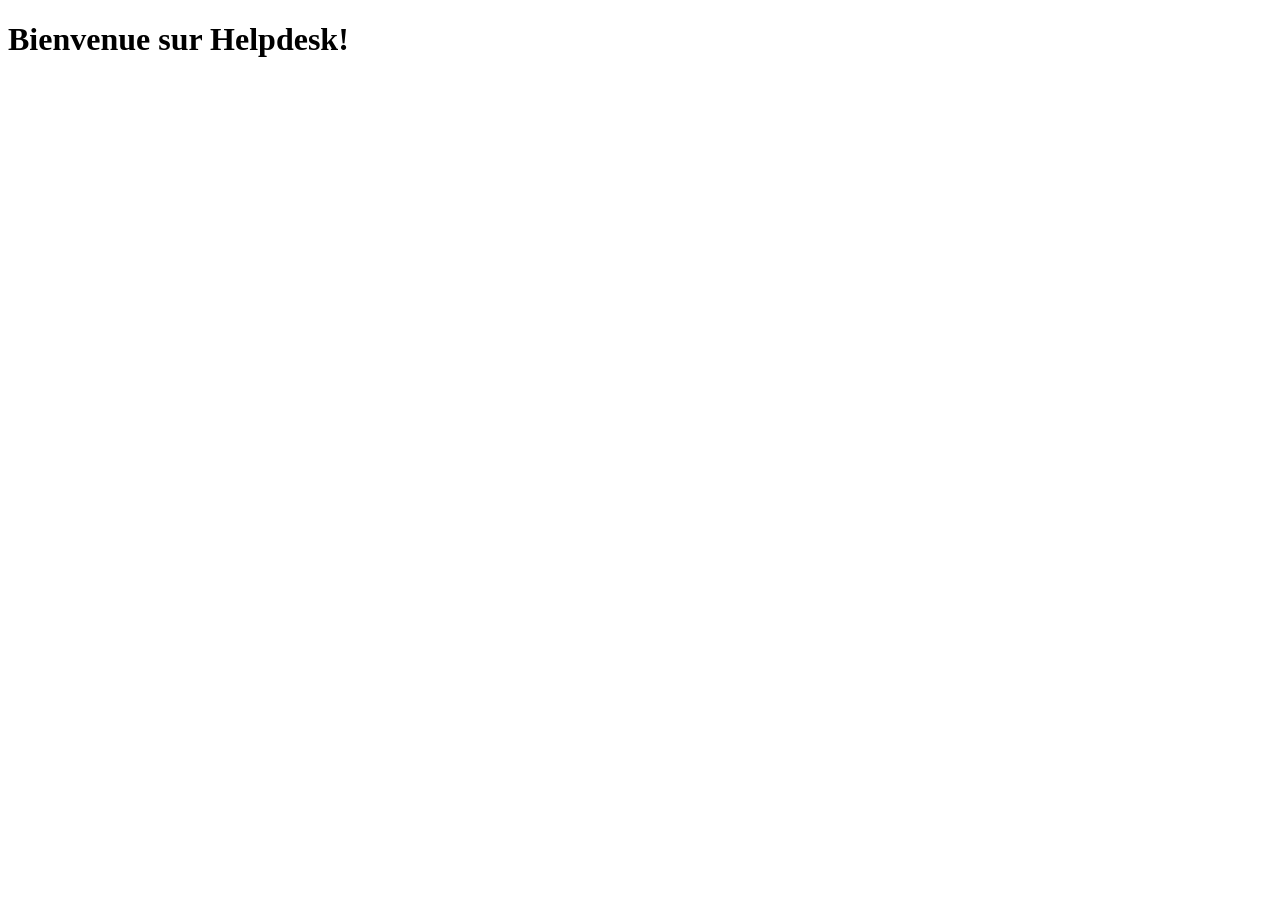
==== index.html @ 8b2c6312 "premiers fichiers" ====
<!DOCTYPE html>
<html lang="fr">
<head>
    <title>Bienvenue sur Helpdesk!</title>
    <link rel="stylesheet" href="index.css"></link>
</head>
<body>
    <h1>Bienvenue sur Helpdesk!</h1>
    
</body>
</html>
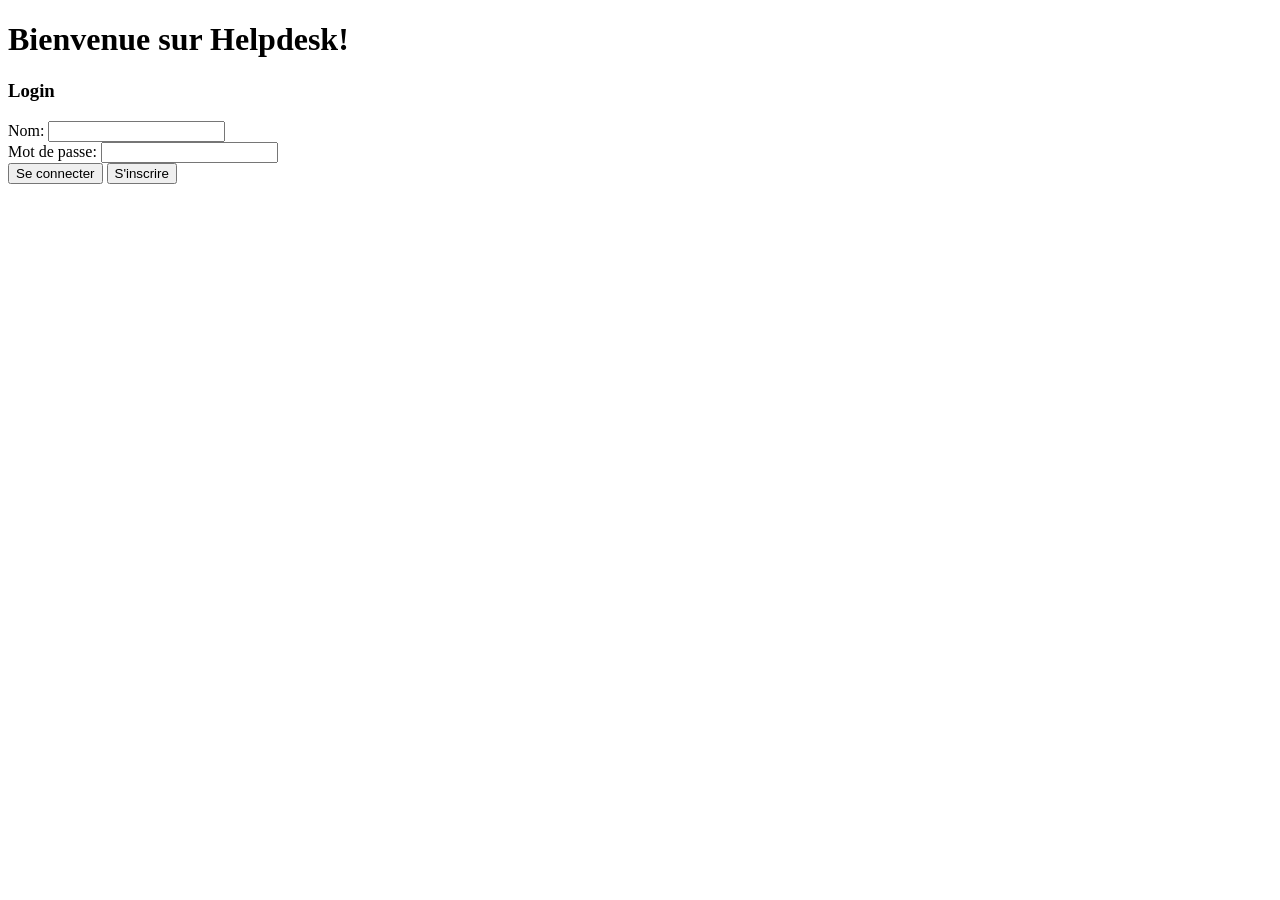
==== commit f9b031b6: "hallo" ====
--- a/index.html
+++ b/index.html
@@ -6,6 +6,11 @@
 </head>
 <body>
     <h1>Bienvenue sur Helpdesk!</h1>
-    
-</body>
+    <h3>Login</h3>
+    <form id = "login" action="login.php" method="POST">
+        Nom: <input type="text" id="nom"><br>
+        Mot de passe: <input type="password" id="mdp"><br>
+        <button id="valider">Se connecter</button>
+        <button id="signup" type="button">S'inscrire</button>
+    </form>
 </html>
